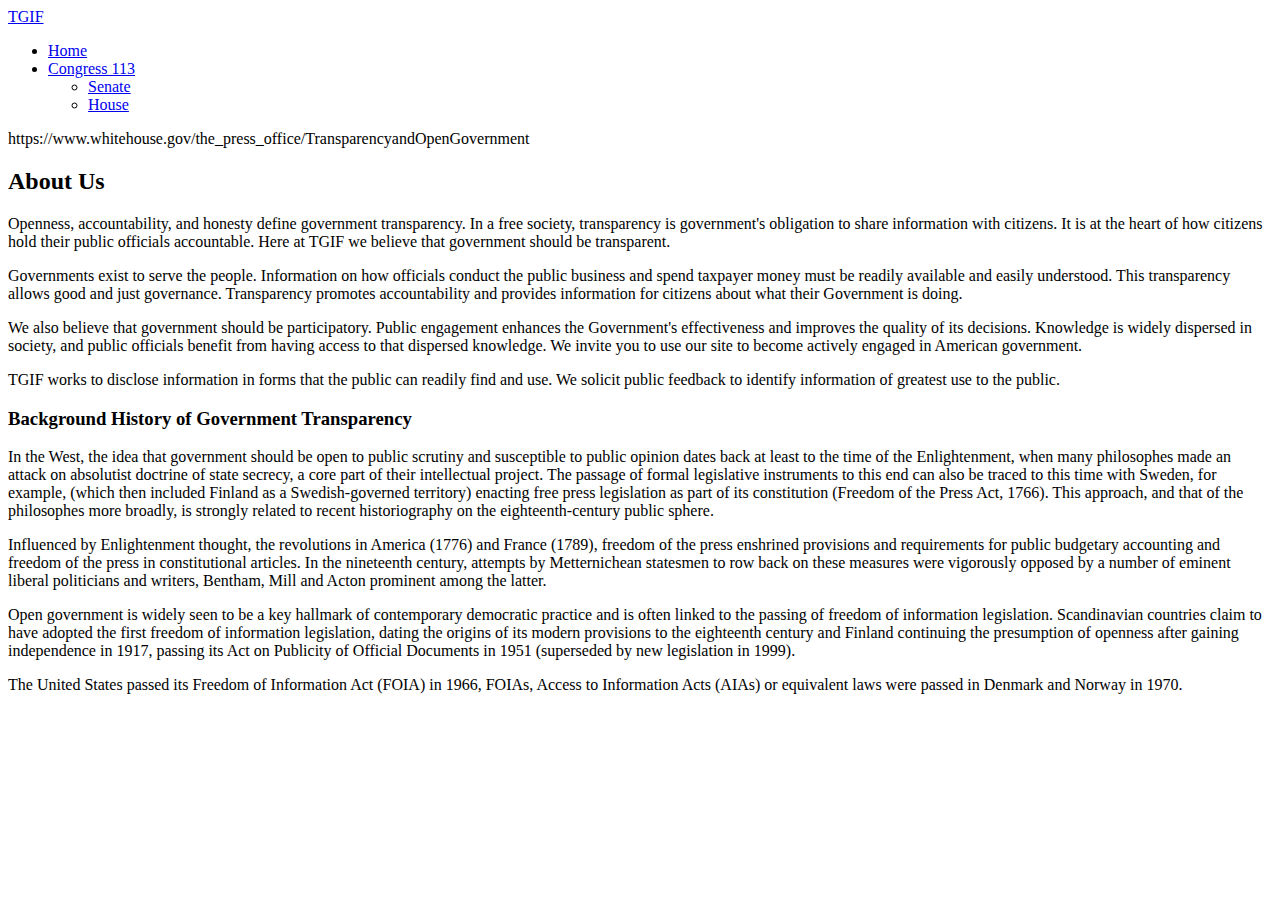
==== home.html @ f04ec43a "homepage start" ====
<!DOCTYPE html>
<html lang="en">
    <head>

    </head>
    
    <body>
         <nav>
          <div>
            <div>
              <a href="#">TGIF</a>
            </div>
            <ul >
              <li><a href="#">Home</a></li>
              <li >
                <a href="#">Congress 113</a>
                <ul >
                  <li><a href="#">Senate</a></li>
                  <li><a href="#">House</a></li>
                </ul>
              </li>
            </ul>
          </div>
        </nav>        
  

        <header>            
            <div>
            	<p>https://www.whitehouse.gov/the_press_office/TransparencyandOpenGovernment</p>

            </div>
        </header>
        <!--Table container-->
        <div>
            <h2>About Us</h2>
            <p>Openness, accountability, and honesty define government transparency. In a free society, transparency is government's obligation to share information with citizens. It is at the heart of how citizens hold their public officials accountable. Here at TGIF we believe that government should be transparent.</p>  
            <p>Governments exist to serve the people. Information on how officials conduct the public business and spend taxpayer money must be readily available and easily understood. This transparency allows good and just governance.  Transparency promotes accountability and provides information for citizens about what their Government is doing.</p>  
            <p>We also believe that government should be participatory. Public engagement enhances the Government's effectiveness and improves the quality of its decisions. Knowledge is widely dispersed in society, and public officials benefit from having access to that dispersed knowledge. We invite you to use our site to become actively engaged in American government.</p>
            <p>TGIF works to disclose information in forms that the public can readily find and use. We solicit public feedback to identify information of greatest use to the public.</p>

            <h3>Background History of Government Transparency</h3>
            <p>In the West, the idea that government should be open to public scrutiny and susceptible to public opinion dates back at least to the time of the Enlightenment, when many philosophes made an attack on absolutist doctrine of state secrecy, a core part of their intellectual project. The passage of formal legislative instruments to this end can also be traced to this time with Sweden, for example, (which then included Finland as a Swedish-governed territory) enacting free press legislation as part of its constitution (Freedom of the Press Act, 1766). This approach, and that of the philosophes more broadly, is strongly related to recent historiography on the eighteenth-century public sphere.

      			<p>Influenced by Enlightenment thought, the revolutions in America (1776) and France (1789), freedom of the press enshrined provisions and requirements for public budgetary accounting and freedom of the press in constitutional articles. In the nineteenth century, attempts by Metternichean statesmen to row back on these measures were vigorously opposed by a number of eminent liberal politicians and writers, Bentham, Mill and Acton prominent among the latter.</p>

      			<p>Open government is widely seen to be a key hallmark of contemporary democratic practice and is often linked to the passing of freedom of information legislation. Scandinavian countries claim to have adopted the first freedom of information legislation, dating the origins of its modern provisions to the eighteenth century and Finland continuing the presumption of openness after gaining independence in 1917, passing its Act on Publicity of Official Documents in 1951 (superseded by new legislation in 1999).</p>

      			<p>The United States passed its Freedom of Information Act (FOIA) in 1966, FOIAs, Access to Information Acts (AIAs) or equivalent laws were passed in Denmark and Norway in 1970.</p>


    	</div>    
</body>
</html>
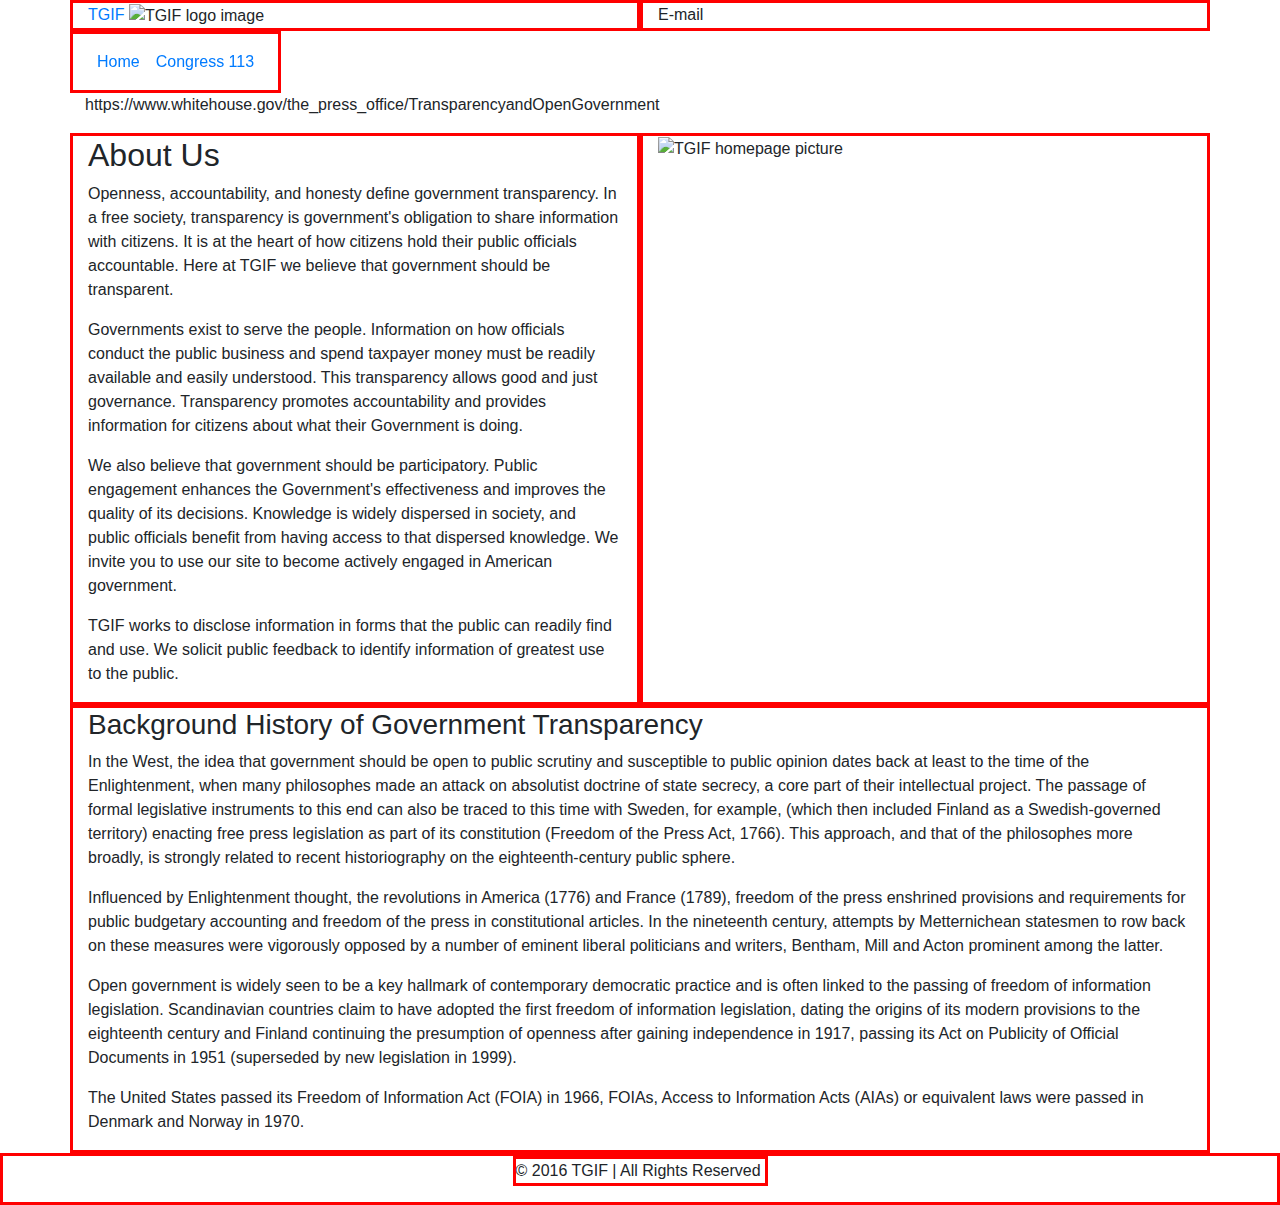
==== commit 1fe7b943: "ids added" ====
--- a/home.html
+++ b/home.html
@@ -1,53 +1,101 @@
 <!DOCTYPE html>
 <html lang="en">
-    <head>
 
-    </head>
-    
-    <body>
-         <nav>
-          <div>
+<head>
+   <!--- LOADING: metadata, IE config, Bootstrap, CSS --->
+    <title>TGIF-Home</title>
+    <meta charset="utf-8">
+    <meta http-equiv="X-UA-Compatible" content="IE=edge">
+    <meta name="viewport" content="width=device-width, initial-scale=1, shrink-to-fit=no">
+    <link rel="stylesheet" href="https://stackpath.bootstrapcdn.com/bootstrap/4.3.1/css/bootstrap.min.css" integrity="sha384-ggOyR0iXCbMQv3Xipma34MD+dH/1fQ784/j6cY/iJTQUOhcWr7x9JvoRxT2MZw1T" crossorigin="anonymous">
+    <link rel="stylesheet" href="style/style.css">
+</head>
+
+<body>
+    <div class="container">
+
+        <!--- HEADER PART WITH LOGO AND E-MAIL ICON --->
+        <div class="row">
+            <div class="col" id="logo">
+                <a href="#">TGIF</a>
+                <img alt="TGIF logo image" src="#"></div>
+            <div class="col" id="email">E-mail</div>
+        </div>
+
+        <!--- NAVIGATION BAR WITH DROPDOWN MENUS --->
+        <div class="row">
+            <nav class="navbar sticky-top navbar-expand-lg">
+                <ul class="navbar-nav">
+                    <li class="nav-item active">
+                        <a href="home.html" class="nav-link">Home</a>
+                    </li>
+                    <li class="nav-item dropdown">
+                        <a href="#" id="navbarDropdownMenuLink" data-toggle="dropdown" aria-haspopup="true" aria-expanded="false" class="nav-link dropsown-toggle">Congress 113</a>
+                        <div aria-labelledby="navbarDropdownMenuLink" class="dropdown-menu">
+                            <a href="house-data.html" class="dropdown-item">House</a>
+                            <a href="senate-data.html" class="dropdown-item">Senate</a>
+                        </div>
+                    </li>
+                </ul>
+            </nav>
+        </div>
+
+        <!--- --->
+        <header>
             <div>
-              <a href="#">TGIF</a>
-            </div>
-            <ul >
-              <li><a href="#">Home</a></li>
-              <li >
-                <a href="#">Congress 113</a>
-                <ul >
-                  <li><a href="#">Senate</a></li>
-                  <li><a href="#">House</a></li>
-                </ul>
-              </li>
-            </ul>
-          </div>
-        </nav>        
-  
-
-        <header>            
-            <div>
-            	<p>https://www.whitehouse.gov/the_press_office/TransparencyandOpenGovernment</p>
+                <p>https://www.whitehouse.gov/the_press_office/TransparencyandOpenGovernment</p>
 
             </div>
         </header>
-        <!--Table container-->
-        <div>
-            <h2>About Us</h2>
-            <p>Openness, accountability, and honesty define government transparency. In a free society, transparency is government's obligation to share information with citizens. It is at the heart of how citizens hold their public officials accountable. Here at TGIF we believe that government should be transparent.</p>  
-            <p>Governments exist to serve the people. Information on how officials conduct the public business and spend taxpayer money must be readily available and easily understood. This transparency allows good and just governance.  Transparency promotes accountability and provides information for citizens about what their Government is doing.</p>  
-            <p>We also believe that government should be participatory. Public engagement enhances the Government's effectiveness and improves the quality of its decisions. Knowledge is widely dispersed in society, and public officials benefit from having access to that dispersed knowledge. We invite you to use our site to become actively engaged in American government.</p>
-            <p>TGIF works to disclose information in forms that the public can readily find and use. We solicit public feedback to identify information of greatest use to the public.</p>
 
-            <h3>Background History of Government Transparency</h3>
-            <p>In the West, the idea that government should be open to public scrutiny and susceptible to public opinion dates back at least to the time of the Enlightenment, when many philosophes made an attack on absolutist doctrine of state secrecy, a core part of their intellectual project. The passage of formal legislative instruments to this end can also be traced to this time with Sweden, for example, (which then included Finland as a Swedish-governed territory) enacting free press legislation as part of its constitution (Freedom of the Press Act, 1766). This approach, and that of the philosophes more broadly, is strongly related to recent historiography on the eighteenth-century public sphere.
+        <!--- HOMEPAGE BODY PART I. ABOUT DESCR & PICTURE --->
+        <div class="row">
+            <div class="col" id="aboutUs">
+                <h2>About Us</h2>
+                <p>Openness, accountability, and honesty define government transparency. In a free society, transparency is government's obligation to share information with citizens. It is at the heart of how citizens hold their public officials accountable. Here at TGIF we believe that government should be transparent.</p>
+                <p>Governments exist to serve the people. Information on how officials conduct the public business and spend taxpayer money must be readily available and easily understood. This transparency allows good and just governance. Transparency promotes accountability and provides information for citizens about what their Government is doing.</p>
+                <p>We also believe that government should be participatory. Public engagement enhances the Government's effectiveness and improves the quality of its decisions. Knowledge is widely dispersed in society, and public officials benefit from having access to that dispersed knowledge. We invite you to use our site to become actively engaged in American government.</p>
+                <p>TGIF works to disclose information in forms that the public can readily find and use. We solicit public feedback to identify information of greatest use to the public.</p>
+            </div>
+            <div class="col" id="tgifHomePicture">
+                <img alt="TGIF homepage picture" src="#">
+            </div>
+        </div>
 
-      			<p>Influenced by Enlightenment thought, the revolutions in America (1776) and France (1789), freedom of the press enshrined provisions and requirements for public budgetary accounting and freedom of the press in constitutional articles. In the nineteenth century, attempts by Metternichean statesmen to row back on these measures were vigorously opposed by a number of eminent liberal politicians and writers, Bentham, Mill and Acton prominent among the latter.</p>
+        <!--- HOMEPAGE BODY PART II. ACCORDION FEATURE --->
+        <div class="row">
+            <div class="col" id="backgroundHistory">
+                <h3>Background History of Government Transparency</h3>
+                <p>In the West, the idea that government should be open to public scrutiny and susceptible to public opinion dates back at least to the time of the Enlightenment, when many philosophes made an attack on absolutist doctrine of state secrecy, a core part of their intellectual project. The passage of formal legislative instruments to this end can also be traced to this time with Sweden, for example, (which then included Finland as a Swedish-governed territory) enacting free press legislation as part of its constitution (Freedom of the Press Act, 1766). This approach, and that of the philosophes more broadly, is strongly related to recent historiography on the eighteenth-century public sphere.
 
-      			<p>Open government is widely seen to be a key hallmark of contemporary democratic practice and is often linked to the passing of freedom of information legislation. Scandinavian countries claim to have adopted the first freedom of information legislation, dating the origins of its modern provisions to the eighteenth century and Finland continuing the presumption of openness after gaining independence in 1917, passing its Act on Publicity of Official Documents in 1951 (superseded by new legislation in 1999).</p>
+                    <p>Influenced by Enlightenment thought, the revolutions in America (1776) and France (1789), freedom of the press enshrined provisions and requirements for public budgetary accounting and freedom of the press in constitutional articles. In the nineteenth century, attempts by Metternichean statesmen to row back on these measures were vigorously opposed by a number of eminent liberal politicians and writers, Bentham, Mill and Acton prominent among the latter.</p>
 
-      			<p>The United States passed its Freedom of Information Act (FOIA) in 1966, FOIAs, Access to Information Acts (AIAs) or equivalent laws were passed in Denmark and Norway in 1970.</p>
+                    <p>Open government is widely seen to be a key hallmark of contemporary democratic practice and is often linked to the passing of freedom of information legislation. Scandinavian countries claim to have adopted the first freedom of information legislation, dating the origins of its modern provisions to the eighteenth century and Finland continuing the presumption of openness after gaining independence in 1917, passing its Act on Publicity of Official Documents in 1951 (superseded by new legislation in 1999).</p>
 
+                    <p>The United States passed its Freedom of Information Act (FOIA) in 1966, FOIAs, Access to Information Acts (AIAs) or equivalent laws were passed in Denmark and Norway in 1970.</p>
+            </div>
+        </div>
 
-    	</div>    
+    </div>
+
+   <!--- FOOTER --->
+    <footer class="align-middle">
+        <div class="footer-top">
+            <div class="container">
+                <div class="row justify-content-around">
+                    <div class="col-lg-3 col-md-6 col-sg-6 footer info ">
+                        <p id="footer">&copy; 2016 TGIF | All Rights Reserved</p>
+                    </div>
+                </div>
+            </div>
+        </div>
+    </footer>
 </body>
-</html>+
+<!--- LOADING: JS scripts, jQuery, Bootstrap --->
+<script src="js/script.js"></script>
+<script src="https://code.jquery.com/jquery-3.3.1.slim.min.js" integrity="sha384-q8i/X+965DzO0rT7abK41JStQIAqVgRVzpbzo5smXKp4YfRvH+8abtTE1Pi6jizo" crossorigin="anonymous"></script>
+<script src="https://cdnjs.cloudflare.com/ajax/libs/popper.js/1.14.7/umd/popper.min.js" integrity="sha384-UO2eT0CpHqdSJQ6hJty5KVphtPhzWj9WO1clHTMGa3JDZwrnQq4sF86dIHNDz0W1" crossorigin="anonymous"></script>
+<script src="https://stackpath.bootstrapcdn.com/bootstrap/4.3.1/js/bootstrap.min.js" integrity="sha384-JjSmVgyd0p3pXB1rRibZUAYoIIy6OrQ6VrjIEaFf/nJGzIxFDsf4x0xIM+B07jRM" crossorigin="anonymous"></script>
+
+</html>
--- a/style/style.css
+++ b/style/style.css
@@ -0,0 +1,48 @@
+/* HELPING BORDERS*/
+.col-lg-6 {
+    border: 3px solid red;
+}
+
+#aboutUs {
+    border: 3px solid red;
+}
+
+#tgifHomePicture {
+    border: 3px solid red;
+}
+
+#backgroundHistory {
+    border: 3px solid red;
+}
+
+footer {
+    border: 3px solid red;
+}
+
+#footer {
+    border: 3px solid red;
+}
+
+#logo {
+    border: 3px solid red;
+}
+
+#email {
+    border: 3px solid red;
+}
+
+table {
+    border: 3px solid red;
+    width: inherit;
+}
+
+nav {
+    border: 3px solid red;
+    flex-flow: row;
+}
+
+@media only screen and (min-width : 1400px) {
+
+    .container {
+        width: 20000px;
+    }
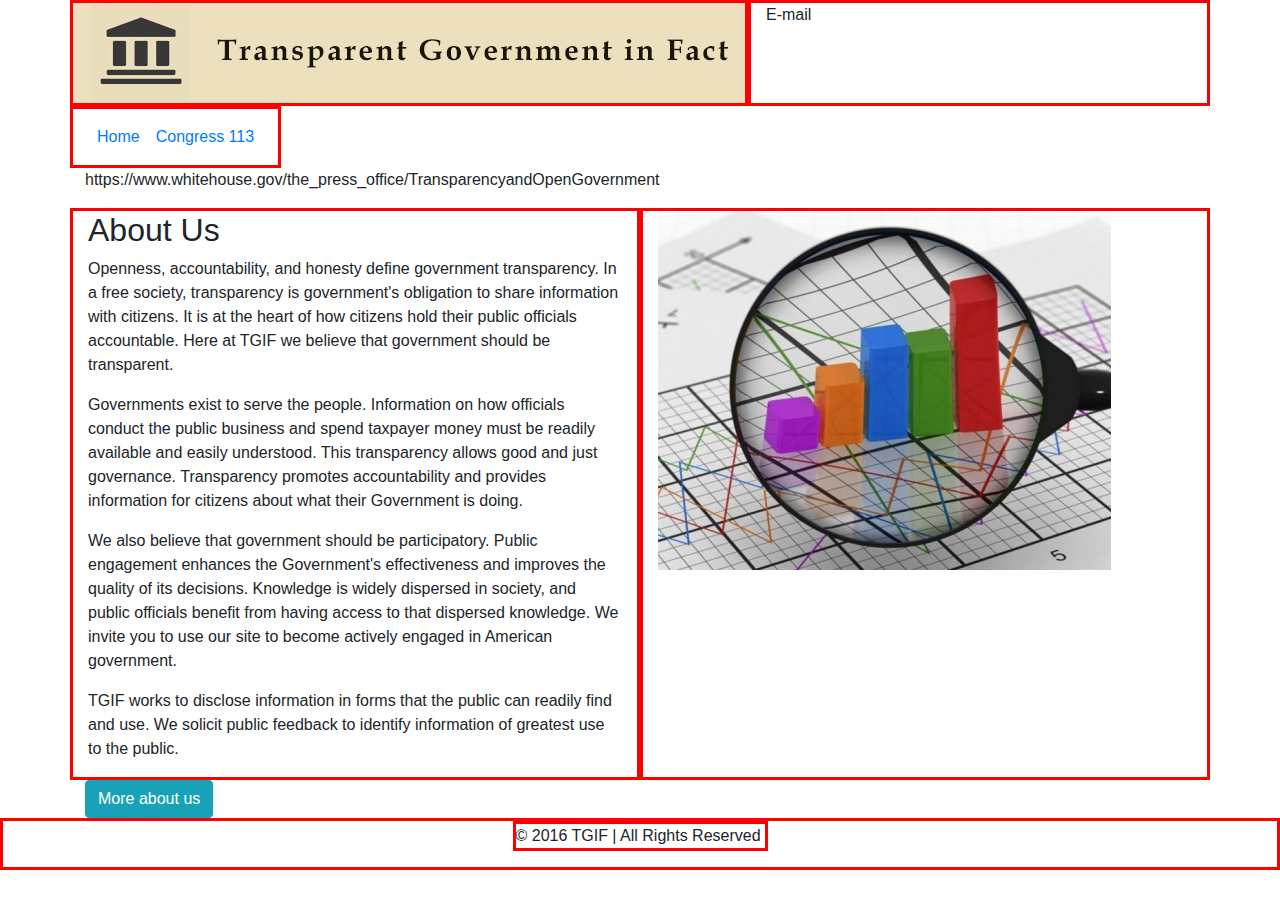
==== commit ce68114e: "logo & img to homepage" ====
--- a/home.html
+++ b/home.html
@@ -2,27 +2,27 @@
 <html lang="en">
 
 <head>
-   <!--- LOADING: metadata, IE config, Bootstrap, CSS --->
+    <!--- LOADING: metadata, IE config, Bootstrap, CSS -->
     <title>TGIF-Home</title>
     <meta charset="utf-8">
     <meta http-equiv="X-UA-Compatible" content="IE=edge">
     <meta name="viewport" content="width=device-width, initial-scale=1, shrink-to-fit=no">
     <link rel="stylesheet" href="https://stackpath.bootstrapcdn.com/bootstrap/4.3.1/css/bootstrap.min.css" integrity="sha384-ggOyR0iXCbMQv3Xipma34MD+dH/1fQ784/j6cY/iJTQUOhcWr7x9JvoRxT2MZw1T" crossorigin="anonymous">
+    
     <link rel="stylesheet" href="style/style.css">
 </head>
 
 <body>
     <div class="container">
 
-        <!--- HEADER PART WITH LOGO AND E-MAIL ICON --->
+        <!--- HEADER PART WITH LOGO AND E-MAIL ICON -->
         <div class="row">
-            <div class="col" id="logo">
-                <a href="#">TGIF</a>
-                <img alt="TGIF logo image" src="#"></div>
+            <div id="logo">
+                <img alt="TGIF logo image" src="img/tgif_logo2.png"></div>
             <div class="col" id="email">E-mail</div>
         </div>
 
-        <!--- NAVIGATION BAR WITH DROPDOWN MENUS --->
+        <!--- NAVIGATION BAR WITH DROPDOWN MENUS -->
         <div class="row">
             <nav class="navbar sticky-top navbar-expand-lg">
                 <ul class="navbar-nav">
@@ -40,7 +40,7 @@
             </nav>
         </div>
 
-        <!--- --->
+        <!--- -->
         <header>
             <div>
                 <p>https://www.whitehouse.gov/the_press_office/TransparencyandOpenGovernment</p>
@@ -48,7 +48,7 @@
             </div>
         </header>
 
-        <!--- HOMEPAGE BODY PART I. ABOUT DESCR & PICTURE --->
+        <!--- HOMEPAGE BODY PART I. ABOUT DESCR & PICTURE -->
         <div class="row">
             <div class="col" id="aboutUs">
                 <h2>About Us</h2>
@@ -58,27 +58,32 @@
                 <p>TGIF works to disclose information in forms that the public can readily find and use. We solicit public feedback to identify information of greatest use to the public.</p>
             </div>
             <div class="col" id="tgifHomePicture">
-                <img alt="TGIF homepage picture" src="#">
+                <img alt="TGIF homepage picture" src="img/homepageimg.jpg">
             </div>
         </div>
 
-        <!--- HOMEPAGE BODY PART II. ACCORDION FEATURE --->
-        <div class="row">
-            <div class="col" id="backgroundHistory">
-                <h3>Background History of Government Transparency</h3>
-                <p>In the West, the idea that government should be open to public scrutiny and susceptible to public opinion dates back at least to the time of the Enlightenment, when many philosophes made an attack on absolutist doctrine of state secrecy, a core part of their intellectual project. The passage of formal legislative instruments to this end can also be traced to this time with Sweden, for example, (which then included Finland as a Swedish-governed territory) enacting free press legislation as part of its constitution (Freedom of the Press Act, 1766). This approach, and that of the philosophes more broadly, is strongly related to recent historiography on the eighteenth-century public sphere.
+        <!--- HOMEPAGE BODY PART II. ACCORDION FEATURE -->
+        <div class="row" id="moreInfo">
+            <div class="col">
+                <a href="#backgroundHistory" class="btn btn-info" data-toggle="collapse">More about us</a>
+                
+                <div id="backgroundHistory" class="collapse">
+                   <br>
+                    <h3>Background History of Government Transparency</h3>
+                    <p>In the West, the idea that government should be open to public scrutiny and susceptible to public opinion dates back at least to the time of the Enlightenment, when many philosophes made an attack on absolutist doctrine of state secrecy, a core part of their intellectual project. The passage of formal legislative instruments to this end can also be traced to this time with Sweden, for example, (which then included Finland as a Swedish-governed territory) enacting free press legislation as part of its constitution (Freedom of the Press Act, 1766). This approach, and that of the philosophes more broadly, is strongly related to recent historiography on the eighteenth-century public sphere.
 
-                    <p>Influenced by Enlightenment thought, the revolutions in America (1776) and France (1789), freedom of the press enshrined provisions and requirements for public budgetary accounting and freedom of the press in constitutional articles. In the nineteenth century, attempts by Metternichean statesmen to row back on these measures were vigorously opposed by a number of eminent liberal politicians and writers, Bentham, Mill and Acton prominent among the latter.</p>
+                        <p>Influenced by Enlightenment thought, the revolutions in America (1776) and France (1789), freedom of the press enshrined provisions and requirements for public budgetary accounting and freedom of the press in constitutional articles. In the nineteenth century, attempts by Metternichean statesmen to row back on these measures were vigorously opposed by a number of eminent liberal politicians and writers, Bentham, Mill and Acton prominent among the latter.</p>
 
-                    <p>Open government is widely seen to be a key hallmark of contemporary democratic practice and is often linked to the passing of freedom of information legislation. Scandinavian countries claim to have adopted the first freedom of information legislation, dating the origins of its modern provisions to the eighteenth century and Finland continuing the presumption of openness after gaining independence in 1917, passing its Act on Publicity of Official Documents in 1951 (superseded by new legislation in 1999).</p>
+                        <p>Open government is widely seen to be a key hallmark of contemporary democratic practice and is often linked to the passing of freedom of information legislation. Scandinavian countries claim to have adopted the first freedom of information legislation, dating the origins of its modern provisions to the eighteenth century and Finland continuing the presumption of openness after gaining independence in 1917, passing its Act on Publicity of Official Documents in 1951 (superseded by new legislation in 1999).</p>
 
-                    <p>The United States passed its Freedom of Information Act (FOIA) in 1966, FOIAs, Access to Information Acts (AIAs) or equivalent laws were passed in Denmark and Norway in 1970.</p>
+                        <p>The United States passed its Freedom of Information Act (FOIA) in 1966, FOIAs, Access to Information Acts (AIAs) or equivalent laws were passed in Denmark and Norway in 1970.</p>
+                </div>
             </div>
         </div>
 
     </div>
 
-   <!--- FOOTER --->
+    <!--- FOOTER -->
     <footer class="align-middle">
         <div class="footer-top">
             <div class="container">
@@ -90,12 +95,8 @@
             </div>
         </div>
     </footer>
-</body>
 
-<!--- LOADING: JS scripts, jQuery, Bootstrap --->
 <script src="js/script.js"></script>
 <script src="https://code.jquery.com/jquery-3.3.1.slim.min.js" integrity="sha384-q8i/X+965DzO0rT7abK41JStQIAqVgRVzpbzo5smXKp4YfRvH+8abtTE1Pi6jizo" crossorigin="anonymous"></script>
 <script src="https://cdnjs.cloudflare.com/ajax/libs/popper.js/1.14.7/umd/popper.min.js" integrity="sha384-UO2eT0CpHqdSJQ6hJty5KVphtPhzWj9WO1clHTMGa3JDZwrnQq4sF86dIHNDz0W1" crossorigin="anonymous"></script>
-<script src="https://stackpath.bootstrapcdn.com/bootstrap/4.3.1/js/bootstrap.min.js" integrity="sha384-JjSmVgyd0p3pXB1rRibZUAYoIIy6OrQ6VrjIEaFf/nJGzIxFDsf4x0xIM+B07jRM" crossorigin="anonymous"></script>
-
-</html>
+<script src="https://stackpath.bootstrapcdn.com/bootstrap/4.3.1/js/bootstrap.min.js" integrity="sha384-JjSmVgyd0p3pXB1rRibZUAYoIIy6OrQ6VrjIEaFf/nJGzIxFDsf4x0xIM+B07jRM" crossorigin="anonymous"></script></body></html>
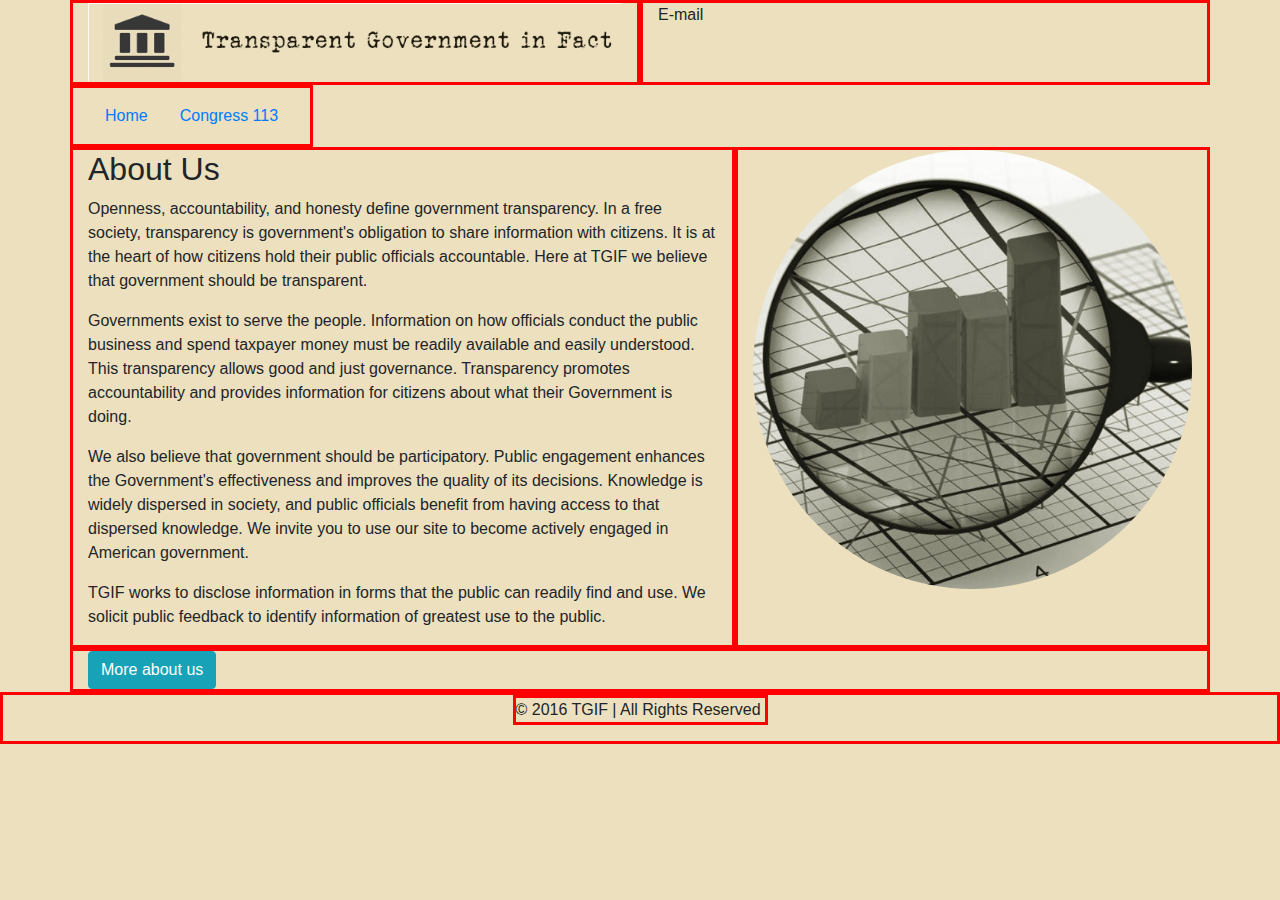
==== commit c4d83805: "styling homepage" ====
--- a/home.html
+++ b/home.html
@@ -8,7 +8,7 @@
     <meta http-equiv="X-UA-Compatible" content="IE=edge">
     <meta name="viewport" content="width=device-width, initial-scale=1, shrink-to-fit=no">
     <link rel="stylesheet" href="https://stackpath.bootstrapcdn.com/bootstrap/4.3.1/css/bootstrap.min.css" integrity="sha384-ggOyR0iXCbMQv3Xipma34MD+dH/1fQ784/j6cY/iJTQUOhcWr7x9JvoRxT2MZw1T" crossorigin="anonymous">
-    
+
     <link rel="stylesheet" href="style/style.css">
 </head>
 
@@ -17,18 +17,23 @@
 
         <!--- HEADER PART WITH LOGO AND E-MAIL ICON -->
         <div class="row">
-            <div id="logo">
-                <img alt="TGIF logo image" src="img/tgif_logo2.png"></div>
-            <div class="col" id="email">E-mail</div>
+            <div id="logo" class="col-md-6 col-sm-6">
+                <img alt="TGIF logo image" class="img-fluid" src="img/tgif_logo4.png" >
+            </div>
+            <div id="email" class="col-md-6 col-sm-6">E-mail</div>
         </div>
 
         <!--- NAVIGATION BAR WITH DROPDOWN MENUS -->
         <div class="row">
             <nav class="navbar sticky-top navbar-expand-lg">
-                <ul class="navbar-nav">
+               
+                <ul class="nav nav-pills navbar-right">
+                   
                     <li class="nav-item active">
                         <a href="home.html" class="nav-link">Home</a>
                     </li>
+                    
+                   
                     <li class="nav-item dropdown">
                         <a href="#" id="navbarDropdownMenuLink" data-toggle="dropdown" aria-haspopup="true" aria-expanded="false" class="nav-link dropsown-toggle">Congress 113</a>
                         <div aria-labelledby="navbarDropdownMenuLink" class="dropdown-menu">
@@ -36,29 +41,31 @@
                             <a href="senate-data.html" class="dropdown-item">Senate</a>
                         </div>
                     </li>
+                    
                 </ul>
+                
             </nav>
         </div>
 
-        <!--- -->
+        <!--- 
         <header>
             <div>
                 <p>https://www.whitehouse.gov/the_press_office/TransparencyandOpenGovernment</p>
 
             </div>
         </header>
-
+        -->
         <!--- HOMEPAGE BODY PART I. ABOUT DESCR & PICTURE -->
         <div class="row">
-            <div class="col" id="aboutUs">
+            <div class="col-md-7 col-sm-9" id="aboutUs">
                 <h2>About Us</h2>
                 <p>Openness, accountability, and honesty define government transparency. In a free society, transparency is government's obligation to share information with citizens. It is at the heart of how citizens hold their public officials accountable. Here at TGIF we believe that government should be transparent.</p>
                 <p>Governments exist to serve the people. Information on how officials conduct the public business and spend taxpayer money must be readily available and easily understood. This transparency allows good and just governance. Transparency promotes accountability and provides information for citizens about what their Government is doing.</p>
                 <p>We also believe that government should be participatory. Public engagement enhances the Government's effectiveness and improves the quality of its decisions. Knowledge is widely dispersed in society, and public officials benefit from having access to that dispersed knowledge. We invite you to use our site to become actively engaged in American government.</p>
                 <p>TGIF works to disclose information in forms that the public can readily find and use. We solicit public feedback to identify information of greatest use to the public.</p>
             </div>
-            <div class="col" id="tgifHomePicture">
-                <img alt="TGIF homepage picture" src="img/homepageimg.jpg">
+            <div class="col-md-5 col-sm-3 text-center" id="tgifHomePicture">
+                <img alt="TGIF homepage picture" src="img/homepageimg.jpg" class="img-fluid rounded-circle">
             </div>
         </div>
 
@@ -66,9 +73,9 @@
         <div class="row" id="moreInfo">
             <div class="col">
                 <a href="#backgroundHistory" class="btn btn-info" data-toggle="collapse">More about us</a>
-                
+
                 <div id="backgroundHistory" class="collapse">
-                   <br>
+                    <br>
                     <h3>Background History of Government Transparency</h3>
                     <p>In the West, the idea that government should be open to public scrutiny and susceptible to public opinion dates back at least to the time of the Enlightenment, when many philosophes made an attack on absolutist doctrine of state secrecy, a core part of their intellectual project. The passage of formal legislative instruments to this end can also be traced to this time with Sweden, for example, (which then included Finland as a Swedish-governed territory) enacting free press legislation as part of its constitution (Freedom of the Press Act, 1766). This approach, and that of the philosophes more broadly, is strongly related to recent historiography on the eighteenth-century public sphere.
 
@@ -96,7 +103,8 @@
         </div>
     </footer>
 
-<script src="js/script.js"></script>
-<script src="https://code.jquery.com/jquery-3.3.1.slim.min.js" integrity="sha384-q8i/X+965DzO0rT7abK41JStQIAqVgRVzpbzo5smXKp4YfRvH+8abtTE1Pi6jizo" crossorigin="anonymous"></script>
-<script src="https://cdnjs.cloudflare.com/ajax/libs/popper.js/1.14.7/umd/popper.min.js" integrity="sha384-UO2eT0CpHqdSJQ6hJty5KVphtPhzWj9WO1clHTMGa3JDZwrnQq4sF86dIHNDz0W1" crossorigin="anonymous"></script>
-<script src="https://stackpath.bootstrapcdn.com/bootstrap/4.3.1/js/bootstrap.min.js" integrity="sha384-JjSmVgyd0p3pXB1rRibZUAYoIIy6OrQ6VrjIEaFf/nJGzIxFDsf4x0xIM+B07jRM" crossorigin="anonymous"></script></body></html>
+    <script src="js/script.js"></script>
+    <script src="https://code.jquery.com/jquery-3.3.1.slim.min.js" integrity="sha384-q8i/X+965DzO0rT7abK41JStQIAqVgRVzpbzo5smXKp4YfRvH+8abtTE1Pi6jizo" crossorigin="anonymous"></script>
+    <script src="https://cdnjs.cloudflare.com/ajax/libs/popper.js/1.14.7/umd/popper.min.js" integrity="sha384-UO2eT0CpHqdSJQ6hJty5KVphtPhzWj9WO1clHTMGa3JDZwrnQq4sF86dIHNDz0W1" crossorigin="anonymous"></script>
+    <script src="https://stackpath.bootstrapcdn.com/bootstrap/4.3.1/js/bootstrap.min.js" integrity="sha384-JjSmVgyd0p3pXB1rRibZUAYoIIy6OrQ6VrjIEaFf/nJGzIxFDsf4x0xIM+B07jRM" crossorigin="anonymous"></script>
+</body></html>
--- a/style/style.css
+++ b/style/style.css
@@ -1,3 +1,7 @@
+body{
+    background: #ece0be;
+}
+
 /* HELPING BORDERS*/
 .col-lg-6 {
     border: 3px solid red;
@@ -11,7 +15,7 @@
     border: 3px solid red;
 }
 
-#backgroundHistory {
+#moreInfo {
     border: 3px solid red;
 }
 
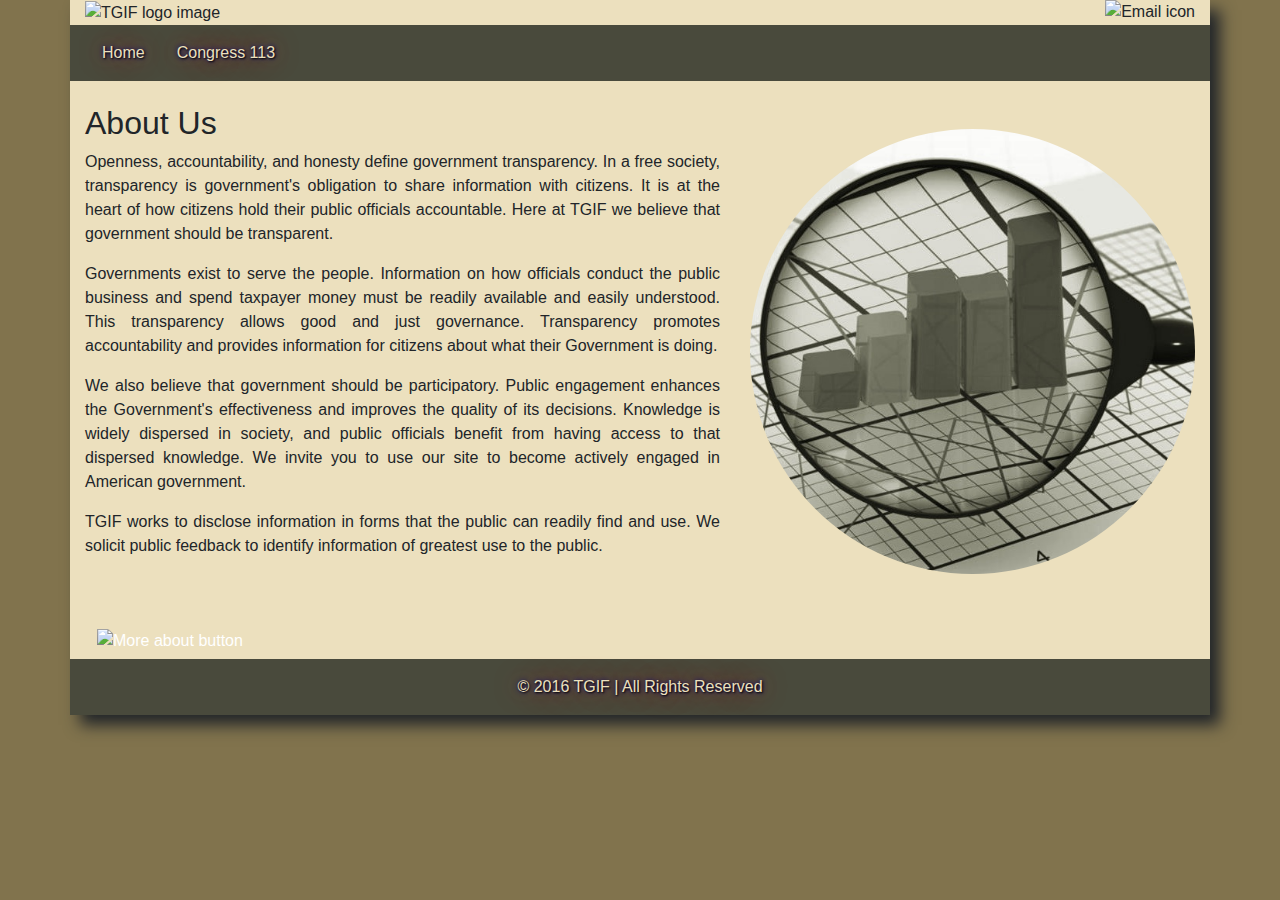
==== commit 15f63402: "design" ====
--- a/home.html
+++ b/home.html
@@ -8,7 +8,6 @@
     <meta http-equiv="X-UA-Compatible" content="IE=edge">
     <meta name="viewport" content="width=device-width, initial-scale=1, shrink-to-fit=no">
     <link rel="stylesheet" href="https://stackpath.bootstrapcdn.com/bootstrap/4.3.1/css/bootstrap.min.css" integrity="sha384-ggOyR0iXCbMQv3Xipma34MD+dH/1fQ784/j6cY/iJTQUOhcWr7x9JvoRxT2MZw1T" crossorigin="anonymous">
-
     <link rel="stylesheet" href="style/style.css">
 </head>
 
@@ -18,22 +17,24 @@
         <!--- HEADER PART WITH LOGO AND E-MAIL ICON -->
         <div class="row">
             <div id="logo" class="col-md-6 col-sm-6">
-                <img alt="TGIF logo image" class="img-fluid" src="img/tgif_logo4.png" >
+                <img alt="TGIF logo image" class="img-fluid" src="img/tgif_logo5.png">
             </div>
-            <div id="email" class="col-md-6 col-sm-6">E-mail</div>
+            <div id="email" class="col-md-6 col-sm-6">
+                <img alt="Email icon" class="img-fluid float-right" src="img/mail-icon.png">
+            </div>
         </div>
 
         <!--- NAVIGATION BAR WITH DROPDOWN MENUS -->
-        <div class="row">
+        <div id="navigationBar" class="row">
             <nav class="navbar sticky-top navbar-expand-lg">
-               
+
                 <ul class="nav nav-pills navbar-right">
-                   
+
                     <li class="nav-item active">
                         <a href="home.html" class="nav-link">Home</a>
                     </li>
-                    
-                   
+
+
                     <li class="nav-item dropdown">
                         <a href="#" id="navbarDropdownMenuLink" data-toggle="dropdown" aria-haspopup="true" aria-expanded="false" class="nav-link dropsown-toggle">Congress 113</a>
                         <div aria-labelledby="navbarDropdownMenuLink" class="dropdown-menu">
@@ -41,9 +42,9 @@
                             <a href="senate-data.html" class="dropdown-item">Senate</a>
                         </div>
                     </li>
-                    
+
                 </ul>
-                
+
             </nav>
         </div>
 
@@ -65,14 +66,17 @@
                 <p>TGIF works to disclose information in forms that the public can readily find and use. We solicit public feedback to identify information of greatest use to the public.</p>
             </div>
             <div class="col-md-5 col-sm-3 text-center" id="tgifHomePicture">
-                <img alt="TGIF homepage picture" src="img/homepageimg.jpg" class="img-fluid rounded-circle">
+                <img alt="TGIF homepage picture" src="img/homepageimg.jpg" class="img-fluid rounded-circle text-center py-5">
             </div>
         </div>
 
         <!--- HOMEPAGE BODY PART II. ACCORDION FEATURE -->
         <div class="row" id="moreInfo">
             <div class="col">
-                <a href="#backgroundHistory" class="btn btn-info" data-toggle="collapse">More about us</a>
+                <a id="moreAboutbtn" href="#backgroundHistory" class="btn btn-info" data-toggle="collapse">
+                    <img src="img/moreaboutbutton.png" alt="More about button">
+                </a>
+
 
                 <div id="backgroundHistory" class="collapse">
                     <br>
@@ -88,21 +92,21 @@
             </div>
         </div>
 
+
+
+        <!--- FOOTER -->
+        <div class="row">
+            <div id="footer" class="col">
+                <footer class="page-footer font-small">
+                    <div class="footer-copyright text-center py-3">
+                        &copy; 2016 TGIF | All Rights Reserved
+                    </div>
+                </footer>
+            </div>
+        </div>
     </div>
 
-    <!--- FOOTER -->
-    <footer class="align-middle">
-        <div class="footer-top">
-            <div class="container">
-                <div class="row justify-content-around">
-                    <div class="col-lg-3 col-md-6 col-sg-6 footer info ">
-                        <p id="footer">&copy; 2016 TGIF | All Rights Reserved</p>
-                    </div>
-                </div>
-            </div>
-        </div>
-    </footer>
-
+    <!--- LOADING: JSON, JS scripts, jQuery, Bootstrap -->
     <script src="js/script.js"></script>
     <script src="https://code.jquery.com/jquery-3.3.1.slim.min.js" integrity="sha384-q8i/X+965DzO0rT7abK41JStQIAqVgRVzpbzo5smXKp4YfRvH+8abtTE1Pi6jizo" crossorigin="anonymous"></script>
     <script src="https://cdnjs.cloudflare.com/ajax/libs/popper.js/1.14.7/umd/popper.min.js" integrity="sha384-UO2eT0CpHqdSJQ6hJty5KVphtPhzWj9WO1clHTMGa3JDZwrnQq4sF86dIHNDz0W1" crossorigin="anonymous"></script>
--- a/style/style.css
+++ b/style/style.css
@@ -1,8 +1,55 @@
-body{
-    background: #ece0be;
+body {
+    background: #81734d;
 }
 
-/* HELPING BORDERS*/
+.container {
+    background: #ece0be;
+    box-shadow: 10px 10px 15px;
+}
+
+#navigationBar {
+    background: #494a3c;
+    text-shadow: 1px 1px 2px black, 0 0 25px brown, 0 0 5px darkblue;
+}
+
+#navigationBar a {
+    text-decoration: none;
+    color: #ece0be;
+}
+
+#aboutUs{
+    text-align: justify;
+    padding-top: 2%;
+}
+
+#congressment{
+    text-align: justify;
+    padding-top: 2%;
+}
+
+#backgroundHistory{
+    text-align: justify;
+    padding-bottom: 2%;
+}
+
+#moreAboutbtn{
+    background: #ece0be;
+    border: none;
+}
+
+#footer {
+    background: #494a3c;
+    color: #ece0be;
+    text-shadow: 1px 1px 2px black, 0 0 25px brown, 0 0 5px darkblue;
+}
+
+#table-data{
+    width: 90%;
+    margin-left: 5%;
+    margin-top: 1%;
+}
+
+/* HELPING BORDERS
 .col-lg-6 {
     border: 3px solid red;
 }
@@ -20,10 +67,6 @@
 }
 
 footer {
-    border: 3px solid red;
-}
-
-#footer {
     border: 3px solid red;
 }
 
@@ -50,3 +93,6 @@
     .container {
         width: 20000px;
     }
+
+*/
+
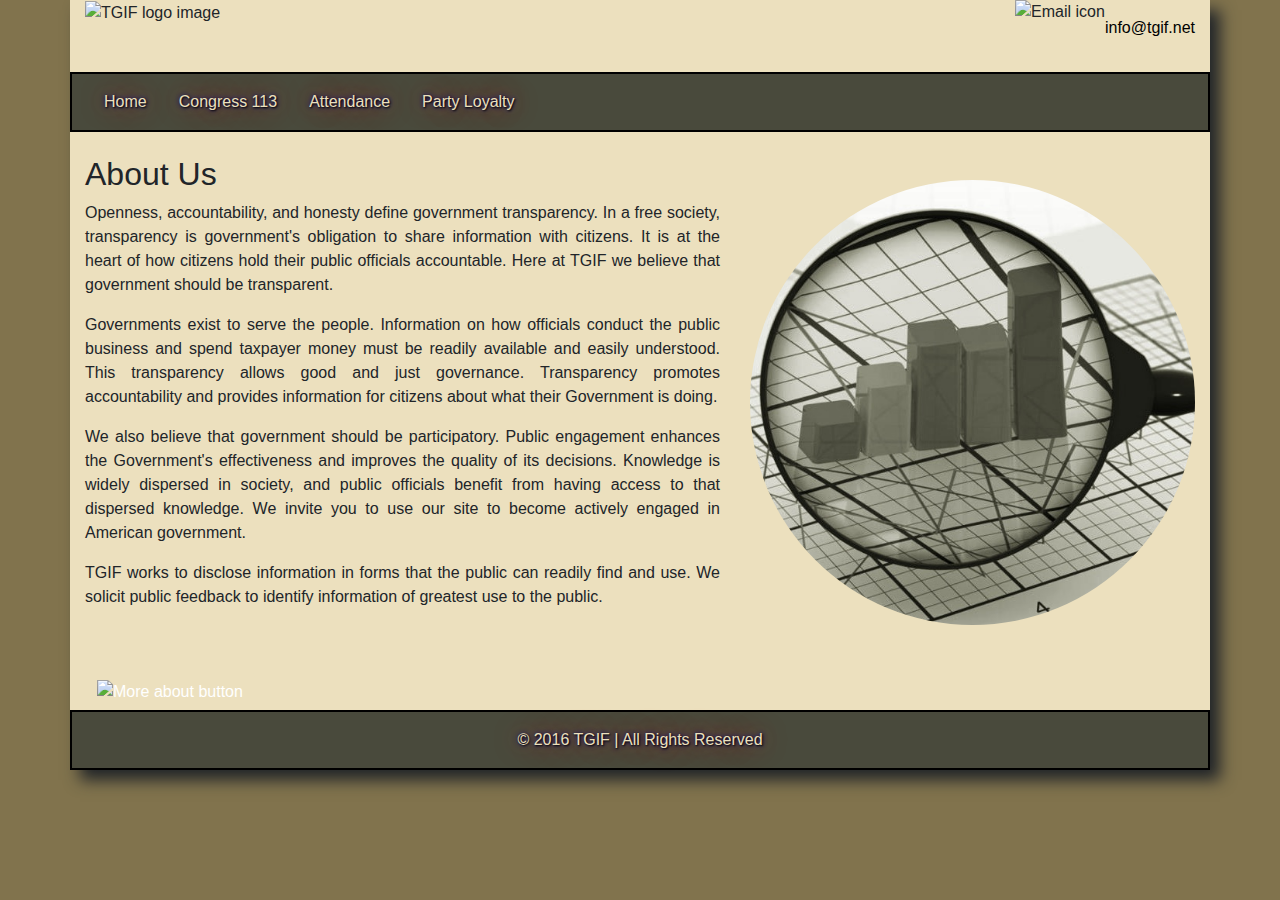
==== commit bb6430f9: "navbar" ====
--- a/home.html
+++ b/home.html
@@ -20,7 +20,9 @@
                 <img alt="TGIF logo image" class="img-fluid" src="img/tgif_logo5.png">
             </div>
             <div id="email" class="col-md-6 col-sm-6">
+                <p class="float-right py-3"><a id="mailtext" href="mailto: info@tgif.net" class="maillink ">info@tgif.net</a></p>
                 <img alt="Email icon" class="img-fluid float-right" src="img/mail-icon.png">
+
             </div>
         </div>
 
@@ -28,7 +30,7 @@
         <div id="navigationBar" class="row">
             <nav class="navbar sticky-top navbar-expand-lg">
 
-                <ul class="nav nav-pills navbar-right">
+                 <ul class="nav nav-pills navbar-right">
 
                     <li class="nav-item active">
                         <a href="home.html" class="nav-link">Home</a>
@@ -43,19 +45,26 @@
                         </div>
                     </li>
 
+                    <li class="nav-item dropdown">
+                        <a href="#" id="navbarDropdownMenuLink" data-toggle="dropdown" aria-haspopup="true" aria-expanded="false" class="nav-link dropsown-toggle">Attendance</a>
+                        <div aria-labelledby="navbarDropdownMenuLink" class="dropdown-menu">
+                            <a href="#" class="dropdown-item">House</a>
+                            <a href="senate_attendance.html" class="dropdown-item">Senate</a>
+                        </div>
+                    </li>
+
+                    <li class="nav-item dropdown">
+                        <a href="#" id="navbarDropdownMenuLink" data-toggle="dropdown" aria-haspopup="true" aria-expanded="false" class="nav-link dropsown-toggle">Party Loyalty</a>
+                        <div aria-labelledby="navbarDropdownMenuLink" class="dropdown-menu">
+                            <a href="#" class="dropdown-item">House</a>
+                            <a href="senate_loyalty.html" class="dropdown-item">Senate</a>
+                        </div>
+                    </li>
+
                 </ul>
 
             </nav>
         </div>
-
-        <!--- 
-        <header>
-            <div>
-                <p>https://www.whitehouse.gov/the_press_office/TransparencyandOpenGovernment</p>
-
-            </div>
-        </header>
-        -->
         <!--- HOMEPAGE BODY PART I. ABOUT DESCR & PICTURE -->
         <div class="row">
             <div class="col-md-7 col-sm-9" id="aboutUs">
@@ -92,8 +101,6 @@
             </div>
         </div>
 
-
-
         <!--- FOOTER -->
         <div class="row">
             <div id="footer" class="col">
@@ -111,4 +118,6 @@
     <script src="https://code.jquery.com/jquery-3.3.1.slim.min.js" integrity="sha384-q8i/X+965DzO0rT7abK41JStQIAqVgRVzpbzo5smXKp4YfRvH+8abtTE1Pi6jizo" crossorigin="anonymous"></script>
     <script src="https://cdnjs.cloudflare.com/ajax/libs/popper.js/1.14.7/umd/popper.min.js" integrity="sha384-UO2eT0CpHqdSJQ6hJty5KVphtPhzWj9WO1clHTMGa3JDZwrnQq4sF86dIHNDz0W1" crossorigin="anonymous"></script>
     <script src="https://stackpath.bootstrapcdn.com/bootstrap/4.3.1/js/bootstrap.min.js" integrity="sha384-JjSmVgyd0p3pXB1rRibZUAYoIIy6OrQ6VrjIEaFf/nJGzIxFDsf4x0xIM+B07jRM" crossorigin="anonymous"></script>
-</body></html>
+</body>
+
+</html>
--- a/style/style.css
+++ b/style/style.css
@@ -1,3 +1,19 @@
+#mailtext {
+    text-decoration: none;
+    color: black;
+}
+
+.table-stripped th{
+     border-top: 1px solid #494a3c;
+    background: #494a3c !important;
+    color: #ece0be;
+    text-shadow: 1px 1px 2px black, 0 0 25px brown, 0 0 5px darkblue;
+}
+
+.table-stripped td{
+     border-top: 1px solid #494a3c;
+}
+
 body {
     background: #81734d;
 }
@@ -10,6 +26,7 @@
 #navigationBar {
     background: #494a3c;
     text-shadow: 1px 1px 2px black, 0 0 25px brown, 0 0 5px darkblue;
+    border: 2px solid black;
 }
 
 #navigationBar a {
@@ -25,6 +42,7 @@
 #congressment{
     text-align: justify;
     padding-top: 2%;
+    margin-left: 2%;
 }
 
 #backgroundHistory{
@@ -41,13 +59,25 @@
     background: #494a3c;
     color: #ece0be;
     text-shadow: 1px 1px 2px black, 0 0 25px brown, 0 0 5px darkblue;
+    border: 2px solid black;
+}
+
+#filterByParty {
+    margin-left: 5%;
+    margin-top: 1%;
+    margin-bottom: 1%;
 }
 
 #table-data{
     width: 90%;
     margin-left: 5%;
-    margin-top: 1%;
+    
 }
+
+
+
+
+
 
 /* HELPING BORDERS
 .col-lg-6 {
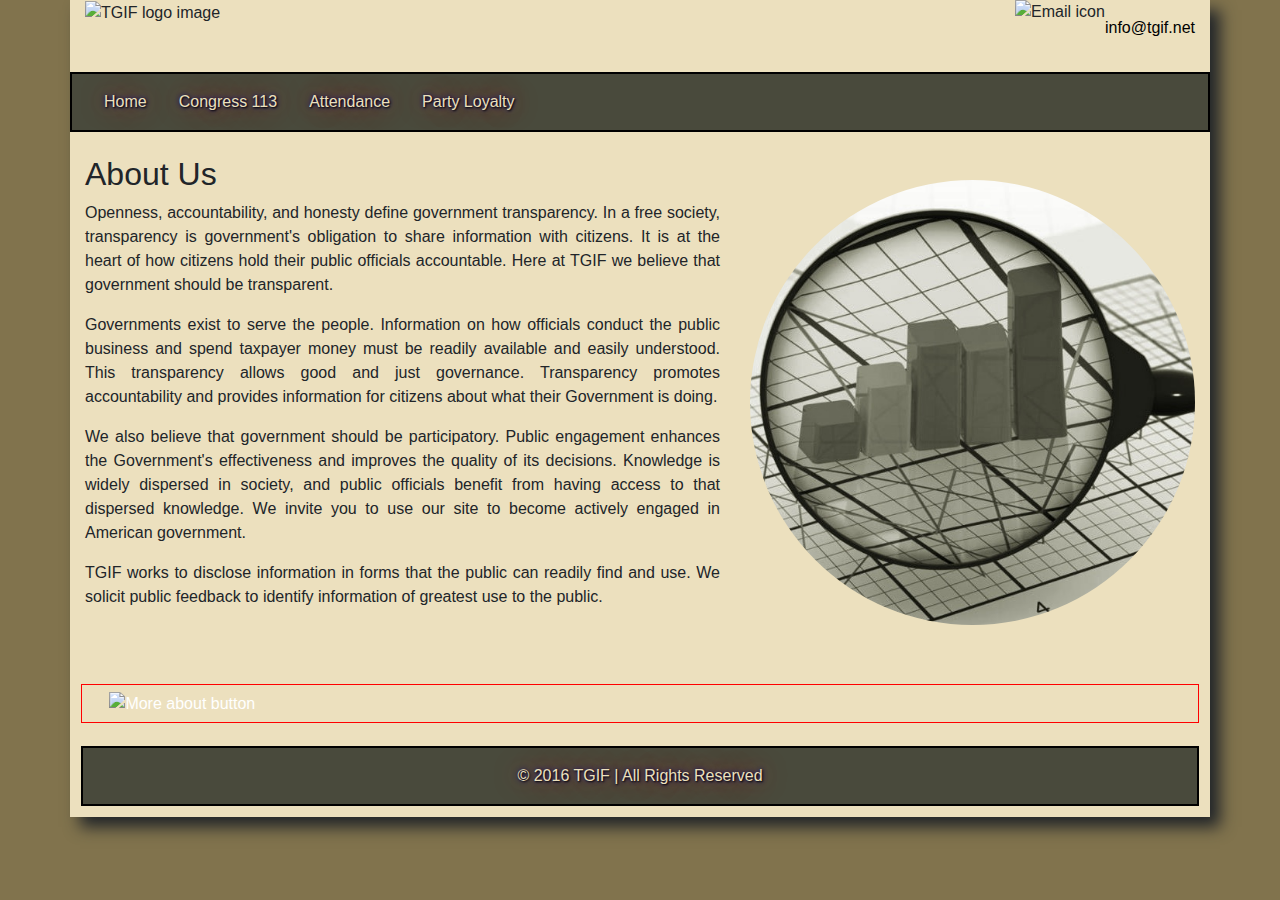
==== commit 7bc35a91: "house data" ====
--- a/home.html
+++ b/home.html
@@ -48,7 +48,7 @@
                     <li class="nav-item dropdown">
                         <a href="#" id="navbarDropdownMenuLink" data-toggle="dropdown" aria-haspopup="true" aria-expanded="false" class="nav-link dropsown-toggle">Attendance</a>
                         <div aria-labelledby="navbarDropdownMenuLink" class="dropdown-menu">
-                            <a href="#" class="dropdown-item">House</a>
+                            <a href="house_attendance.html" class="dropdown-item">House</a>
                             <a href="senate_attendance.html" class="dropdown-item">Senate</a>
                         </div>
                     </li>
@@ -56,7 +56,7 @@
                     <li class="nav-item dropdown">
                         <a href="#" id="navbarDropdownMenuLink" data-toggle="dropdown" aria-haspopup="true" aria-expanded="false" class="nav-link dropsown-toggle">Party Loyalty</a>
                         <div aria-labelledby="navbarDropdownMenuLink" class="dropdown-menu">
-                            <a href="#" class="dropdown-item">House</a>
+                            <a href="house_loyalty.html" class="dropdown-item">House</a>
                             <a href="senate_loyalty.html" class="dropdown-item">Senate</a>
                         </div>
                     </li>
--- a/style/style.css
+++ b/style/style.css
@@ -4,7 +4,7 @@
 }
 
 .table-stripped th{
-     border-top: 1px solid #494a3c;
+    border-top: 1px solid #494a3c;
     background: #494a3c !important;
     color: #ece0be;
     text-shadow: 1px 1px 2px black, 0 0 25px brown, 0 0 5px darkblue;
@@ -14,6 +14,26 @@
      border-top: 1px solid #494a3c;
 }
 
+.col {
+    border: 1px solid red;
+    margin: 1%;
+    text-align: justify;
+}
+.col h3{
+    text-align: center;
+}
+
+.col table{
+    border: 2px solid green;
+}
+
+table {
+    margin-left: auto;
+    margin-right: auto;
+    margin-bottom: auto;
+    margin-top: auto;
+}
+        
 body {
     background: #81734d;
 }
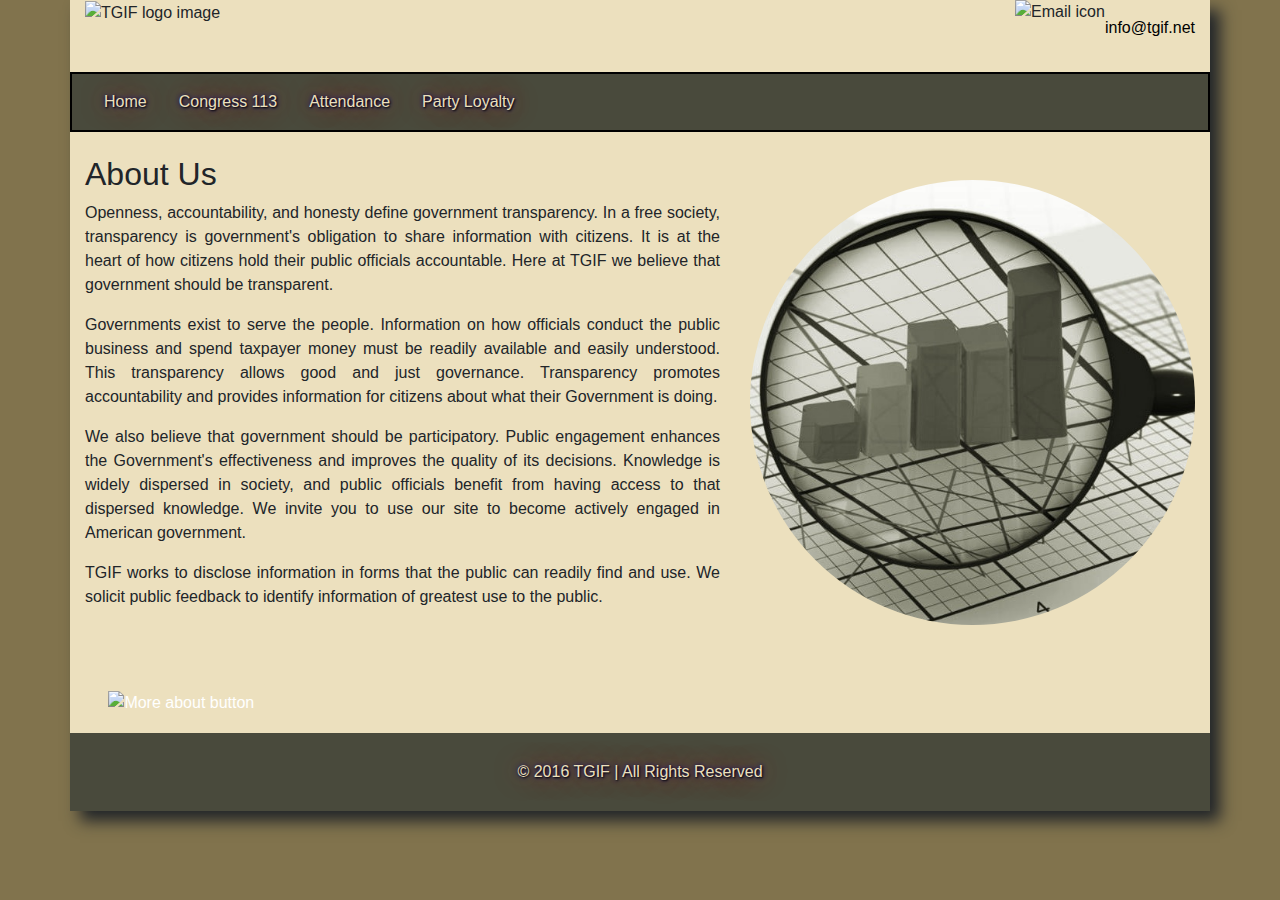
==== commit a42ab4b5: "footer" ====
--- a/home.html
+++ b/home.html
@@ -12,7 +12,7 @@
 </head>
 
 <body>
-    <div class="container">
+    <div class="container" id="app">
 
         <!--- HEADER PART WITH LOGO AND E-MAIL ICON -->
         <div class="row">
@@ -102,7 +102,7 @@
         </div>
 
         <!--- FOOTER -->
-        <div class="row">
+        <div id="footerrow" class="row">
             <div id="footer" class="col">
                 <footer class="page-footer font-small">
                     <div class="footer-copyright text-center py-3">
@@ -114,6 +114,7 @@
     </div>
 
     <!--- LOADING: JSON, JS scripts, jQuery, Bootstrap -->
+    <script src="https://unpkg.com/vue/dist/vue.js"></script>
     <script src="js/script.js"></script>
     <script src="https://code.jquery.com/jquery-3.3.1.slim.min.js" integrity="sha384-q8i/X+965DzO0rT7abK41JStQIAqVgRVzpbzo5smXKp4YfRvH+8abtTE1Pi6jizo" crossorigin="anonymous"></script>
     <script src="https://cdnjs.cloudflare.com/ajax/libs/popper.js/1.14.7/umd/popper.min.js" integrity="sha384-UO2eT0CpHqdSJQ6hJty5KVphtPhzWj9WO1clHTMGa3JDZwrnQq4sF86dIHNDz0W1" crossorigin="anonymous"></script>
--- a/style/style.css
+++ b/style/style.css
@@ -3,37 +3,28 @@
     color: black;
 }
 
-.table-stripped th{
+.table-stripped th {
     border-top: 1px solid #494a3c;
     background: #494a3c !important;
     color: #ece0be;
     text-shadow: 1px 1px 2px black, 0 0 25px brown, 0 0 5px darkblue;
 }
 
-.table-stripped td{
-     border-top: 1px solid #494a3c;
+.table-stripped td {
+    border-top: 1px solid #494a3c;
 }
 
 .col {
-    border: 1px solid red;
     margin: 1%;
     text-align: justify;
 }
-.col h3{
+
+.col h3 {
     text-align: center;
 }
 
-.col table{
-    border: 2px solid green;
-}
 
-table {
-    margin-left: auto;
-    margin-right: auto;
-    margin-bottom: auto;
-    margin-top: auto;
-}
-        
+
 body {
     background: #81734d;
 }
@@ -42,6 +33,7 @@
     background: #ece0be;
     box-shadow: 10px 10px 15px;
 }
+
 
 #navigationBar {
     background: #494a3c;
@@ -54,23 +46,36 @@
     color: #ece0be;
 }
 
-#aboutUs{
+.dropdown-menu {
+    background: #494a3c;
+}
+
+.dropdown-item:hover {
+    background: #aaaaaa;
+}
+
+.dropdown-item:active {
+    background:  #444444;
+}
+
+
+#aboutUs {
     text-align: justify;
     padding-top: 2%;
 }
 
-#congressment{
+#congressment {
     text-align: justify;
     padding-top: 2%;
     margin-left: 2%;
 }
 
-#backgroundHistory{
+#backgroundHistory {
     text-align: justify;
     padding-bottom: 2%;
 }
 
-#moreAboutbtn{
+#moreAboutbtn {
     background: #ece0be;
     border: none;
 }
@@ -79,7 +84,12 @@
     background: #494a3c;
     color: #ece0be;
     text-shadow: 1px 1px 2px black, 0 0 25px brown, 0 0 5px darkblue;
-    border: 2px solid black;
+    
+    
+}
+
+#footerrow{
+    background: #494a3c;
 }
 
 #filterByParty {
@@ -88,61 +98,28 @@
     margin-bottom: 1%;
 }
 
-#table-data{
+#table-data {
     width: 90%;
     margin-left: 5%;
-    
+
 }
 
+#topBtn {
+    position: fixed;
+    bottom: 2%;
+    right: 2%;
+    font-size: 22px;
+    width: 50px;
+    height: 50px;
+    background: #494a3c;
+    color: #ece0be;
+    border: none;
+    text-shadow: 1px 1px 2px black, 0 0 25px brown, 0 0 5px darkblue;
+    cursor: pointer;
+    display: none;
 
-
-
-
-
-/* HELPING BORDERS
-.col-lg-6 {
-    border: 3px solid red;
 }
 
-#aboutUs {
-    border: 3px solid red;
+.loadergif {
+    text-align: center;
 }
-
-#tgifHomePicture {
-    border: 3px solid red;
-}
-
-#moreInfo {
-    border: 3px solid red;
-}
-
-footer {
-    border: 3px solid red;
-}
-
-#logo {
-    border: 3px solid red;
-}
-
-#email {
-    border: 3px solid red;
-}
-
-table {
-    border: 3px solid red;
-    width: inherit;
-}
-
-nav {
-    border: 3px solid red;
-    flex-flow: row;
-}
-
-@media only screen and (min-width : 1400px) {
-
-    .container {
-        width: 20000px;
-    }
-
-*/
-
